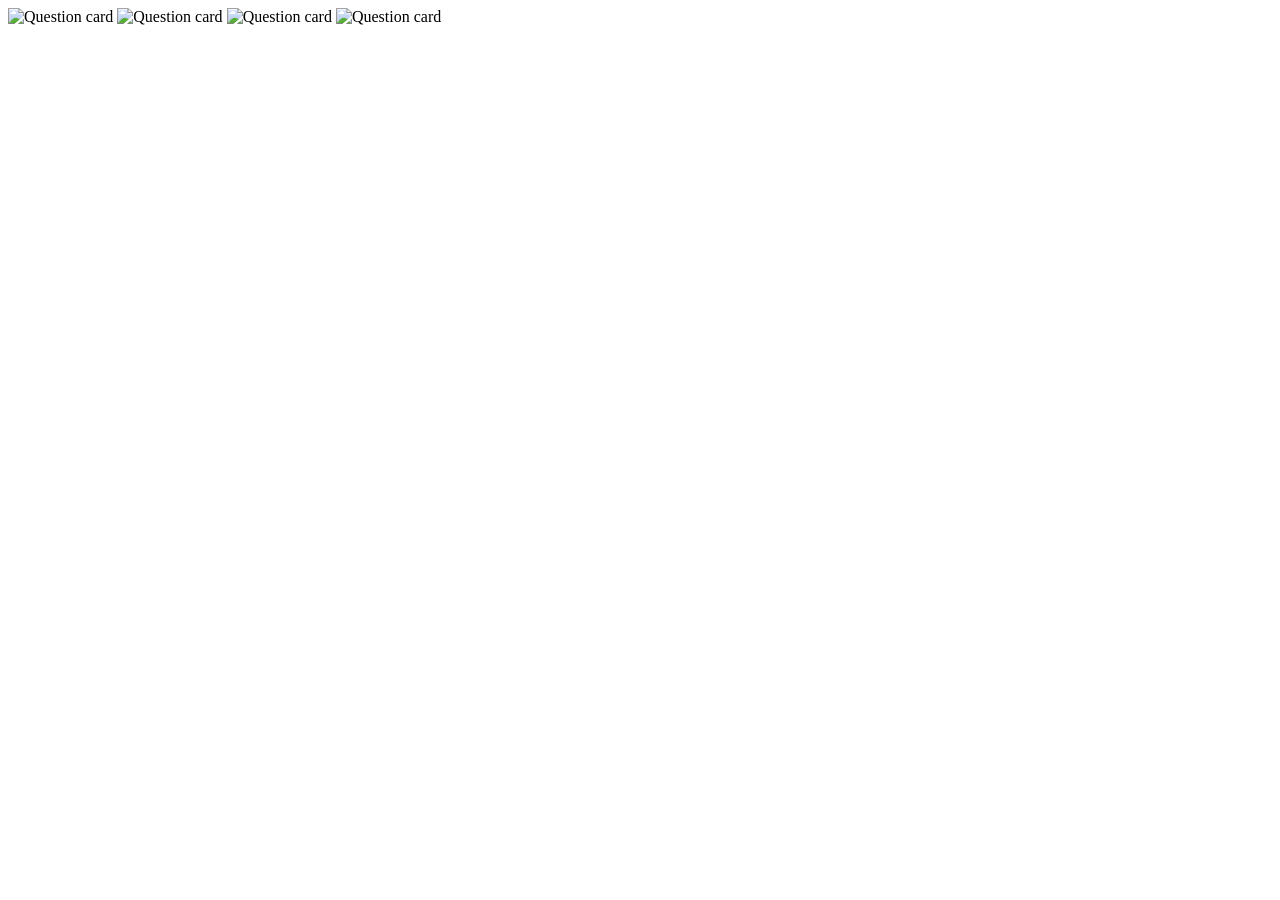
==== 数当てゲーム/index.html @ 35b4873a "2020-0929-1417" ====
<!DOCTYPE html>
<html>

<head>
    <meta charset="UTF-8">
    <title>

    </title>
    <script src="js/script.js"></script>
    <link rel="stylesheet" href="css/style.css">
</head>

<body>


    <img src="img/Q.jpg" alt="Question card" id="" class="">
    <img src="img/Q.jpg" alt="Question card" id="" class="">
    <img src="img/Q.jpg" alt="Question card" id="" class="">
    <img src="img/Q.jpg" alt="Question card" id="" class="">


</body>

</html>
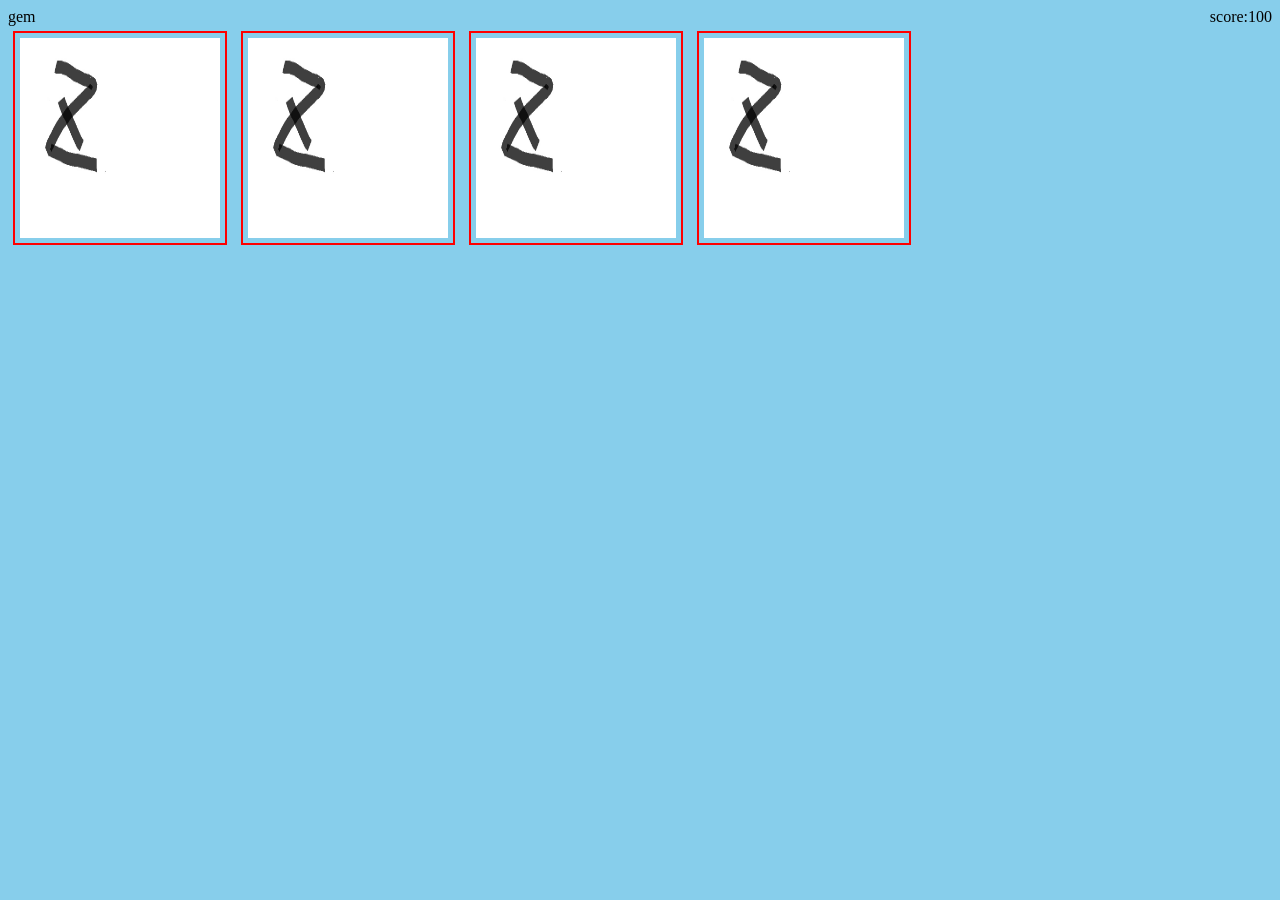
==== commit 495a9e41: "2020-729" ====
--- a/数当てゲーム/index.html
+++ b/数当てゲーム/index.html
@@ -10,14 +10,24 @@
     <link rel="stylesheet" href="css/style.css">
 </head>
 
-<body>
+<body onload="gameinit()">
+    <header>
+        <div>gem</div>
+        <div id="sc">score:100</div > 
+    </header>
+    <section>
 
 
-    <img src="img/Q.jpg" alt="Question card" id="" class="">
-    <img src="img/Q.jpg" alt="Question card" id="" class="">
-    <img src="img/Q.jpg" alt="Question card" id="" class="">
-    <img src="img/Q.jpg" alt="Question card" id="" class="">
+        <img src="img/Q.jpg" onclick="number(1)" alt="Question card" id="p1" class="QPanel" width="200px"
+            height="200px">
+        <img src="img/Q.jpg" onclick="number(2)" alt="Question card" id="p2" class="QPanel" width="200px"
+            height="200px">
+        <img src="img/Q.jpg" onclick="number(3)" alt="Question card" id="p3" class="QPanel" width="200px"
+            height="200px">
+        <img src="img/Q.jpg" onclick="number(4)" alt="Question card" id="p4" class="QPanel" width="200px"
+            height="200px">
 
+    </section>
 
 </body>
 
--- a/数当てゲーム/css/style.css
+++ b/数当てゲーム/css/style.css
@@ -0,0 +1,13 @@
+body{
+    background-color: skyblue;
+}
+header{
+    display: flex;
+    flex-direction: row;
+    justify-content: space-between;
+}
+.QPanel{
+    border: solid 2px red;
+    padding: 5px;
+    margin: 5px;
+}
